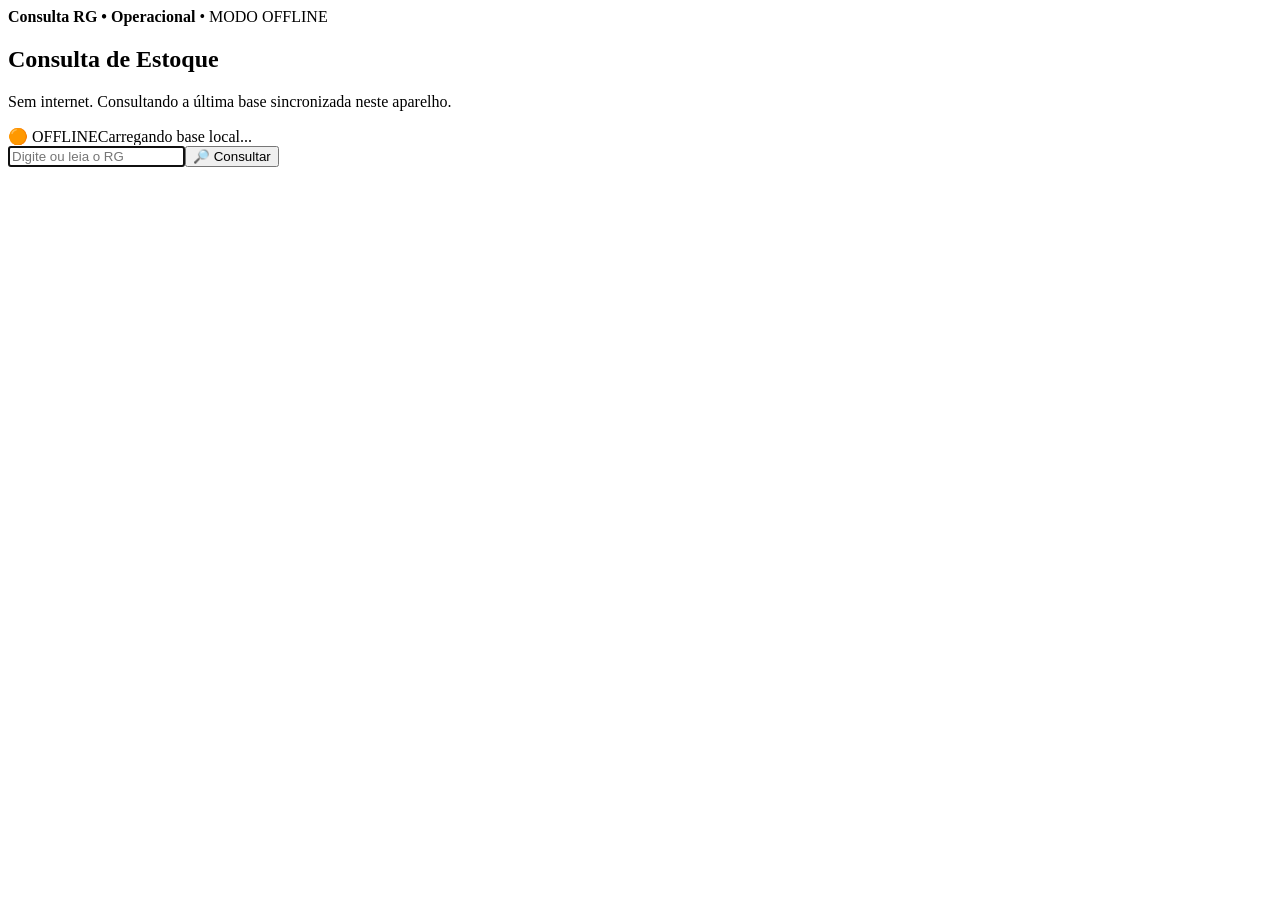
==== app/static/offline.html @ 359ee476 "Add offline PWA support" ====
<!doctype html><html lang="pt-BR"><head><meta charset="utf-8"><meta name="viewport" content="width=device-width,initial-scale=1"><meta name="theme-color" content="#123b63"><link rel="manifest" href="/static/manifest.json"><title>Consulta RG • Offline</title><link rel="stylesheet" href="/static/style.css"></head><body><header><strong>Consulta RG • Operacional</strong><span> • MODO OFFLINE</span></header><main><section class="hero card"><h1>Consulta de Estoque</h1><p>Sem internet. Consultando a última base sincronizada neste aparelho.</p><div class="offline-bar"><span>🟠 OFFLINE</span><span id="status">Carregando base local...</span></div><div class="search"><input id="rg" placeholder="Digite ou leia o RG" autofocus><button onclick="consultar()">🔎 Consultar</button></div><div id="result"></div></section></main><script>
const DB='consulta-rg-offline',S='estoque',M='meta';
function openDB(){return new Promise((ok,no)=>{const r=indexedDB.open(DB,1);r.onsuccess=()=>ok(r.result);r.onerror=()=>no(r.error)})}
async function get(rg){const db=await openDB();return new Promise((ok,no)=>{const r=db.transaction(S).objectStore(S).get(rg);r.onsuccess=()=>ok(r.result||null);r.onerror=()=>no(r.error)})}
async function meta(){const db=await openDB();return new Promise((ok,no)=>{const r=db.transaction(M).objectStore(M).get('base');r.onsuccess=()=>ok(r.result||null);r.onerror=()=>no(r.error)})}
function esc(s){return String(s??'').replace(/[&<>"']/g,m=>({'&':'&amp;','<':'&lt;','>':'&gt;','"':'&quot;',"'":'&#039;'}[m]))}
async function consultar(){const rg=document.getElementById('rg').value.trim();if(!rg)return;const d=await get(rg);document.getElementById('result').innerHTML=d?'<div class="ok"><h2>✓ RG localizado • OFFLINE</h2><p><b>Posição esperada:</b> '+esc(d.posicao)+'</p><p><b>COD. PRODUTO:</b> '+esc(d.cod_produto)+'</p><p><b>Produto:</b> '+esc(d.produto)+'</p><p><b>Lote:</b> '+esc(d.lote)+'</p><p><b>Validade:</b> '+esc(d.validade)+'</p><p><b>Quantidade:</b> '+esc(d.quantidade)+'</p><p><b>Status:</b> '+esc(d.status)+'</p></div>':'<div class="bad"><h2>⚠ RG não encontrado • OFFLINE</h2><p>'+esc(rg)+'</p></div>'}
document.getElementById('rg').addEventListener('keydown',e=>{if(e.key==='Enter')consultar()});meta().then(m=>document.getElementById('status').textContent=m?'Base: '+Number(m.count||0).toLocaleString('pt-BR')+' RGs • '+new Date(m.imported_at).toLocaleString('pt-BR'):'Nenhuma base sincronizada');</script></body></html>
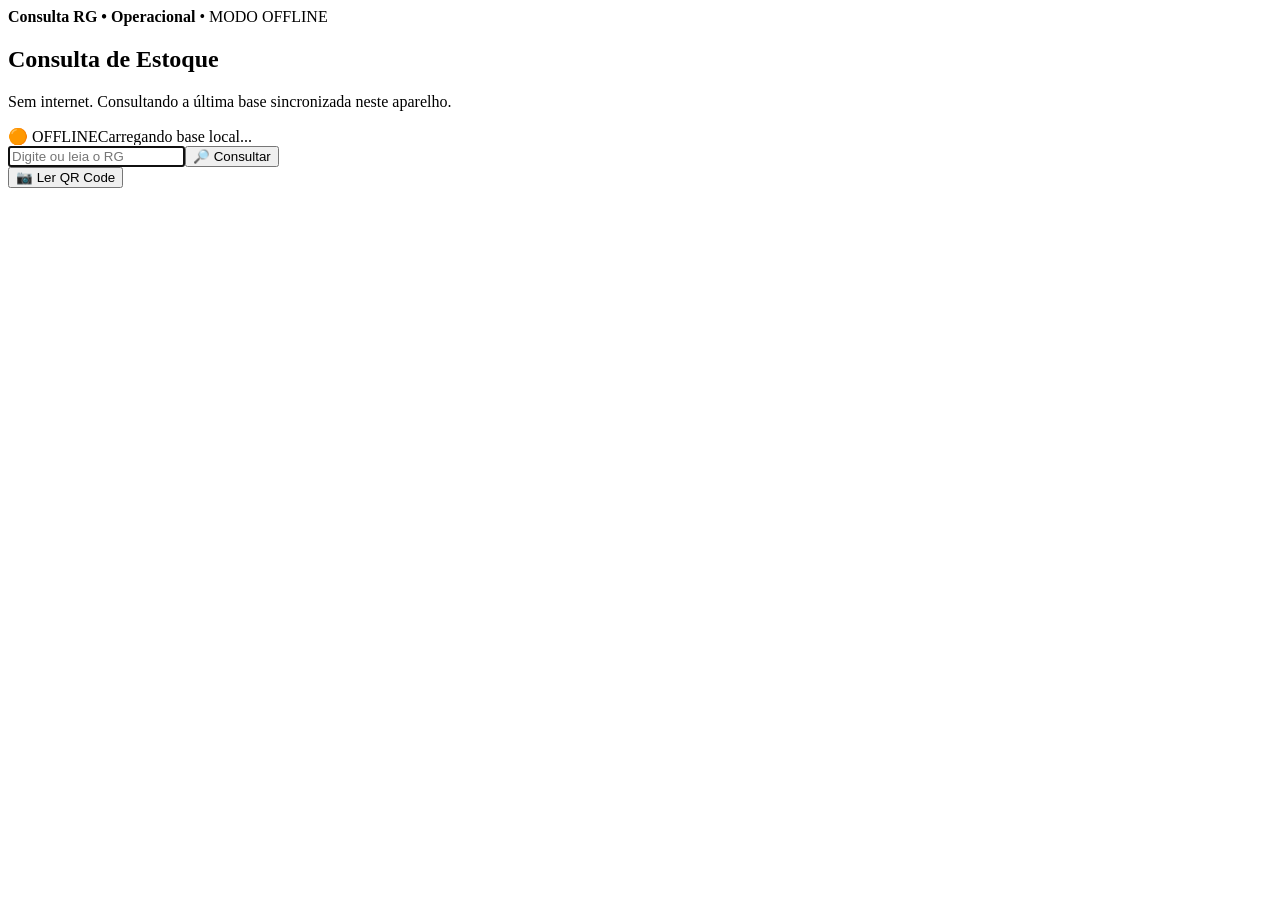
==== commit 407381c9: "Add offline QR scanning and product code display" ====
--- a/app/static/offline.html
+++ b/app/static/offline.html
@@ -1,8 +1,9 @@
-<!doctype html><html lang="pt-BR"><head><meta charset="utf-8"><meta name="viewport" content="width=device-width,initial-scale=1"><meta name="theme-color" content="#123b63"><link rel="manifest" href="/static/manifest.json"><title>Consulta RG • Offline</title><link rel="stylesheet" href="/static/style.css"></head><body><header><strong>Consulta RG • Operacional</strong><span> • MODO OFFLINE</span></header><main><section class="hero card"><h1>Consulta de Estoque</h1><p>Sem internet. Consultando a última base sincronizada neste aparelho.</p><div class="offline-bar"><span>🟠 OFFLINE</span><span id="status">Carregando base local...</span></div><div class="search"><input id="rg" placeholder="Digite ou leia o RG" autofocus><button onclick="consultar()">🔎 Consultar</button></div><div id="result"></div></section></main><script>
+<!doctype html><html lang="pt-BR"><head><meta charset="utf-8"><meta name="viewport" content="width=device-width,initial-scale=1"><meta name="theme-color" content="#123b63"><link rel="manifest" href="/static/manifest.json"><title>Consulta RG • Offline</title><link rel="stylesheet" href="/static/style.css"></head><body><header><strong>Consulta RG • Operacional</strong><span> • MODO OFFLINE</span></header><main><section class="hero card"><h1>Consulta de Estoque</h1><p>Sem internet. Consultando a última base sincronizada neste aparelho.</p><div class="offline-bar"><span>🟠 OFFLINE</span><span id="status">Carregando base local...</span></div><div class="search"><input id="rg" placeholder="Digite ou leia o RG" autofocus><button onclick="consultar()">🔎 Consultar</button></div><button class="secondary" onclick="lerQR()">📷 Ler QR Code</button><div id="reader"></div><div id="result"></div></section></main><script>
 const DB='consulta-rg-offline',S='estoque',M='meta';
 function openDB(){return new Promise((ok,no)=>{const r=indexedDB.open(DB,1);r.onsuccess=()=>ok(r.result);r.onerror=()=>no(r.error)})}
 async function get(rg){const db=await openDB();return new Promise((ok,no)=>{const r=db.transaction(S).objectStore(S).get(rg);r.onsuccess=()=>ok(r.result||null);r.onerror=()=>no(r.error)})}
 async function meta(){const db=await openDB();return new Promise((ok,no)=>{const r=db.transaction(M).objectStore(M).get('base');r.onsuccess=()=>ok(r.result||null);r.onerror=()=>no(r.error)})}
 function esc(s){return String(s??'').replace(/[&<>"']/g,m=>({'&':'&amp;','<':'&lt;','>':'&gt;','"':'&quot;',"'":'&#039;'}[m]))}
 async function consultar(){const rg=document.getElementById('rg').value.trim();if(!rg)return;const d=await get(rg);document.getElementById('result').innerHTML=d?'<div class="ok"><h2>✓ RG localizado • OFFLINE</h2><p><b>Posição esperada:</b> '+esc(d.posicao)+'</p><p><b>COD. PRODUTO:</b> '+esc(d.cod_produto)+'</p><p><b>Produto:</b> '+esc(d.produto)+'</p><p><b>Lote:</b> '+esc(d.lote)+'</p><p><b>Validade:</b> '+esc(d.validade)+'</p><p><b>Quantidade:</b> '+esc(d.quantidade)+'</p><p><b>Status:</b> '+esc(d.status)+'</p></div>':'<div class="bad"><h2>⚠ RG não encontrado • OFFLINE</h2><p>'+esc(rg)+'</p></div>'}
+async function lerQR(){if(!('BarcodeDetector' in window)||!navigator.mediaDevices){alert('A leitura de QR offline não é suportada neste navegador. Digite o RG ou use um leitor de código conectado ao aparelho.');return}try{const detector=new BarcodeDetector({formats:['qr_code']});const stream=await navigator.mediaDevices.getUserMedia({video:{facingMode:'environment'}});const v=document.createElement('video');v.srcObject=stream;v.setAttribute('playsinline','');v.autoplay=true;document.getElementById('reader').innerHTML='';document.getElementById('reader').appendChild(v);const loop=async()=>{try{const codes=await detector.detect(v);if(codes.length){document.getElementById('rg').value=codes[0].rawValue;stream.getTracks().forEach(t=>t.stop());document.getElementById('reader').innerHTML='';consultar();return}}catch(e){}requestAnimationFrame(loop)};loop()}catch(e){alert('Não foi possível acessar a câmera: '+e)}}
 document.getElementById('rg').addEventListener('keydown',e=>{if(e.key==='Enter')consultar()});meta().then(m=>document.getElementById('status').textContent=m?'Base: '+Number(m.count||0).toLocaleString('pt-BR')+' RGs • '+new Date(m.imported_at).toLocaleString('pt-BR'):'Nenhuma base sincronizada');</script></body></html>
